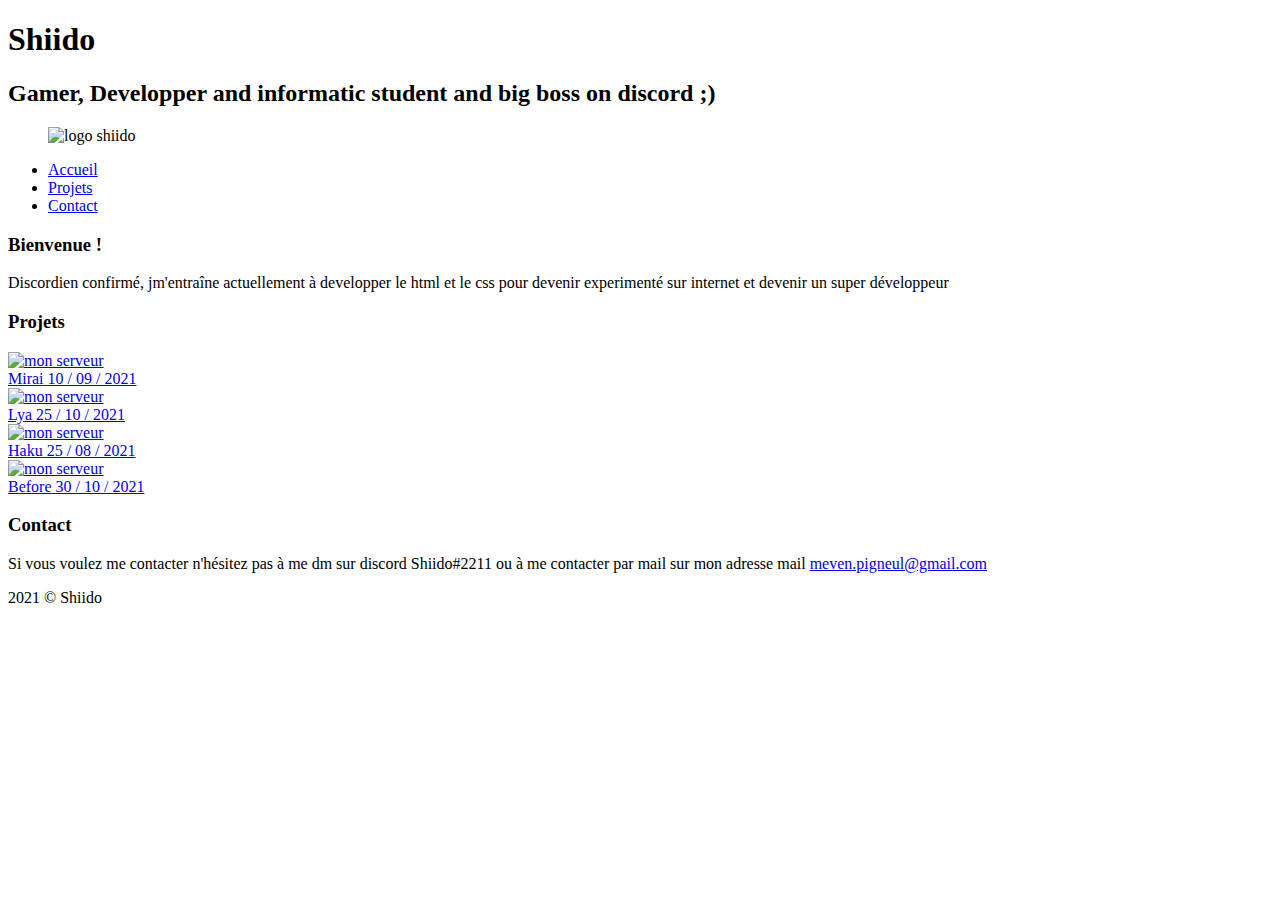
==== index.html @ 20fcb3d8 "Create index.html" ====
<!DOCTYPE html>

<!-- <html>Propriété de la page -->

<head>
    <meta charset="utf-8">
    <title>Shiido | discord</title>
    <link rel="stylesheet" type="text/css" href="design/style.css">

</head>

<!-- corps de la page -->

<body>
    <!-- entête -->
    <header>
        <!-- Prenom et nom -->
        <h1>Shiido</h1>
        <!-- span -->
        <span class="separator"></span>
        <!-- statut -->
        <h2>Gamer, Developper and informatic student and big boss on discord ;) </h2>

        <!-- logo -->
        <figure>
            <img src="../tutohtml/image/static.png" alt="logo shiido" title="Ceci est mon logo" id="logo" />
            <figcaption></figcaption>
        </figure>
    </header>

    <!-- menu -->
    <nav>
        <ul>

            <li><a href="index.html" title="Accueil" target="_blank">Accueil</a></li>
            <li><a href="#projets">Projets</a></a></li>
            <li><a href="#contact">Contact</a></li>
        </ul>
    </nav>

    <!--<em></em> : Les éléments peu importants.
        <strong></strong> les éléments importants.
        <mark></mark>: marquer le texte pour accentuer l'attention des gens.
        <i></i>: pour mettre en italique.
        <b></b>: Pour mettre en gras.
        <u></u>: souligner -->
    <div class='contener'>
        <!-- Présentation -->
        <section>
            <h3>Bienvenue !</h3>
            <!-- description -->
            <p>Discordien confirmé, jm'entraîne actuellement à developper le html et le css pour
                devenir experimenté sur internet et devenir un super développeur</p>

        </section>

        <section>
            <h3>Projets</h3>

            <!-- conteneur -->
            <div id="projet">

                <!-- projet -->
                <div class="projets">
                    <a href="project.html">
                        <div class="picture">
                            <img src="../tutohtml/serv/mirai.jpg" alt="mon serveur">
                        </div>
                        <span>Mirai</span>
                        <span class="date-project">10 / 09 / 2021</span>
                    </a>

                </div>
                <!-- projet 2 -->
                <div class="projets">
                    <a href="project.html">
                        <div class="picture">
                            <img src="../tutohtml/serv/lya.jpg" alt="mon serveur">
                        </div>
                        <span>Lya</span>
                        <span class="date-project">25 / 10 / 2021</span>
                    </a>

                </div>
                <!-- projet 3 -->
                <div class="projets">
                    <a href="project.html">
                        <div class="picture">
                            <img src="../tutohtml/serv/hakuuu.jpg" alt="mon serveur" logo="haku">
                        </div>
                        <span>Haku</span>
                        <span class="date-project">25 / 08 / 2021</span>
                    </a>

                </div>
                <!-- projet 4 -->
                <div class="projets">
                    <a href="project.html">
                        <div class="picture">
                            <img src="../tutohtml/serv/before.jpg" alt="mon serveur">
                        </div>
                        <span>Before</span>
                        <span class="date-project">30 / 10 / 2021</span>
                    </a>

                </div>
            </div>
        </section>

        <section>
            <h3>Contact</h3>
            <div id="contact">
                <!-- description -->
                <p>Si vous voulez me contacter n'hésitez pas à me dm sur discord Shiido#2211 ou à me contacter par mail
                    sur
                    mon
                    adresse mail <a href="mailto:meven.pigneul@gmail.com">meven.pigneul@gmail.com</a></p>
            </div>

        </section>
    </div>

    <!-- footer -->
    <footer>
        <span>2021 © Shiido </span>
    </footer>



</body>


</html>
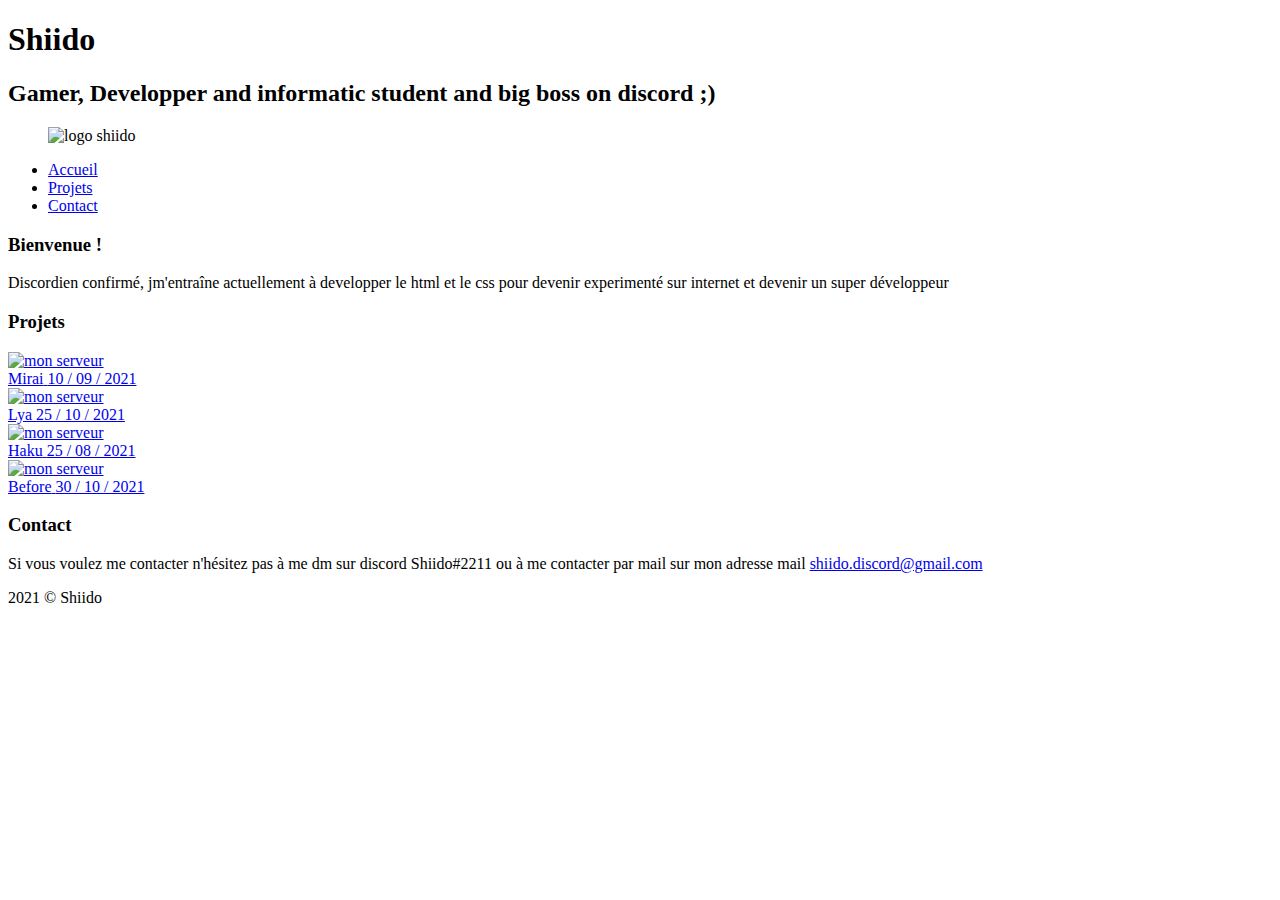
==== commit b1618a45: "Update index.html" ====
--- a/index.html
+++ b/index.html
@@ -114,7 +114,7 @@
                 <p>Si vous voulez me contacter n'hésitez pas à me dm sur discord Shiido#2211 ou à me contacter par mail
                     sur
                     mon
-                    adresse mail <a href="mailto:meven.pigneul@gmail.com">meven.pigneul@gmail.com</a></p>
+                    adresse mail <a href="mailto:shiido.discord@gmail.com">shiido.discord@gmail.com</a></p>
             </div>
 
         </section>
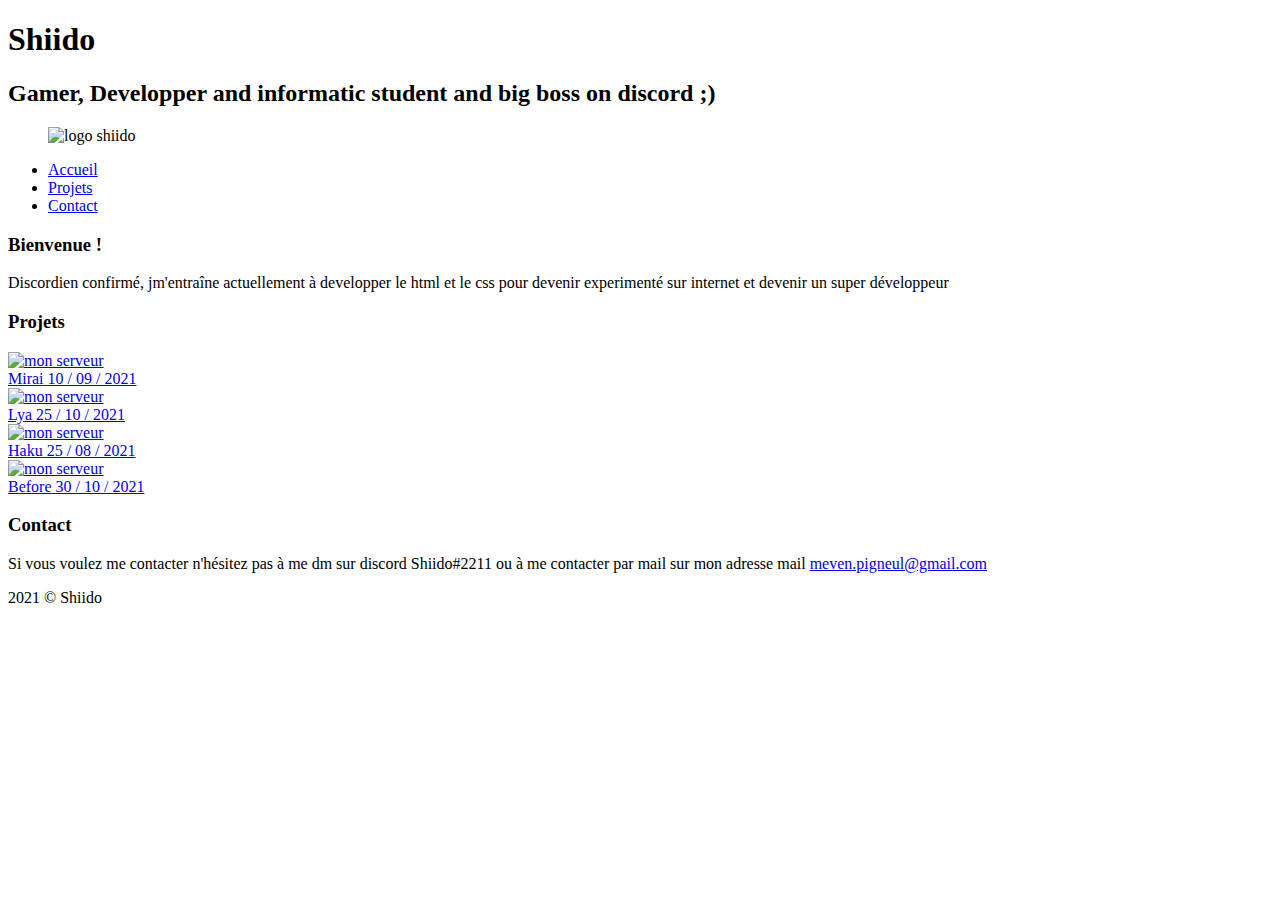
==== commit 5ce99a27: "Add files via upload" ====
--- a/index.html
+++ b/index.html
@@ -1,133 +1,133 @@
-<!DOCTYPE html>
-
-<!-- <html>Propriété de la page -->
-
-<head>
-    <meta charset="utf-8">
-    <title>Shiido | discord</title>
-    <link rel="stylesheet" type="text/css" href="design/style.css">
-
-</head>
-
-<!-- corps de la page -->
-
-<body>
-    <!-- entête -->
-    <header>
-        <!-- Prenom et nom -->
-        <h1>Shiido</h1>
-        <!-- span -->
-        <span class="separator"></span>
-        <!-- statut -->
-        <h2>Gamer, Developper and informatic student and big boss on discord ;) </h2>
-
-        <!-- logo -->
-        <figure>
-            <img src="../tutohtml/image/static.png" alt="logo shiido" title="Ceci est mon logo" id="logo" />
-            <figcaption></figcaption>
-        </figure>
-    </header>
-
-    <!-- menu -->
-    <nav>
-        <ul>
-
-            <li><a href="index.html" title="Accueil" target="_blank">Accueil</a></li>
-            <li><a href="#projets">Projets</a></a></li>
-            <li><a href="#contact">Contact</a></li>
-        </ul>
-    </nav>
-
-    <!--<em></em> : Les éléments peu importants.
-        <strong></strong> les éléments importants.
-        <mark></mark>: marquer le texte pour accentuer l'attention des gens.
-        <i></i>: pour mettre en italique.
-        <b></b>: Pour mettre en gras.
-        <u></u>: souligner -->
-    <div class='contener'>
-        <!-- Présentation -->
-        <section>
-            <h3>Bienvenue !</h3>
-            <!-- description -->
-            <p>Discordien confirmé, jm'entraîne actuellement à developper le html et le css pour
-                devenir experimenté sur internet et devenir un super développeur</p>
-
-        </section>
-
-        <section>
-            <h3>Projets</h3>
-
-            <!-- conteneur -->
-            <div id="projet">
-
-                <!-- projet -->
-                <div class="projets">
-                    <a href="project.html">
-                        <div class="picture">
-                            <img src="../tutohtml/serv/mirai.jpg" alt="mon serveur">
-                        </div>
-                        <span>Mirai</span>
-                        <span class="date-project">10 / 09 / 2021</span>
-                    </a>
-
-                </div>
-                <!-- projet 2 -->
-                <div class="projets">
-                    <a href="project.html">
-                        <div class="picture">
-                            <img src="../tutohtml/serv/lya.jpg" alt="mon serveur">
-                        </div>
-                        <span>Lya</span>
-                        <span class="date-project">25 / 10 / 2021</span>
-                    </a>
-
-                </div>
-                <!-- projet 3 -->
-                <div class="projets">
-                    <a href="project.html">
-                        <div class="picture">
-                            <img src="../tutohtml/serv/hakuuu.jpg" alt="mon serveur" logo="haku">
-                        </div>
-                        <span>Haku</span>
-                        <span class="date-project">25 / 08 / 2021</span>
-                    </a>
-
-                </div>
-                <!-- projet 4 -->
-                <div class="projets">
-                    <a href="project.html">
-                        <div class="picture">
-                            <img src="../tutohtml/serv/before.jpg" alt="mon serveur">
-                        </div>
-                        <span>Before</span>
-                        <span class="date-project">30 / 10 / 2021</span>
-                    </a>
-
-                </div>
-            </div>
-        </section>
-
-        <section>
-            <h3>Contact</h3>
-            <div id="contact">
-                <!-- description -->
-                <p>Si vous voulez me contacter n'hésitez pas à me dm sur discord Shiido#2211 ou à me contacter par mail
-                    sur
-                    mon
-                    adresse mail <a href="mailto:shiido.discord@gmail.com">shiido.discord@gmail.com</a></p>
-            </div>
-
-        </section>
-    </div>
-
-    <!-- footer -->
-    <footer>
-        <span>2021 © Shiido </span>
-    </footer>
-
-
-
-</body>
-
-
-</html>
+<!DOCTYPE html>
+
+<!-- <html>Propriété de la page -->
+
+<head>
+    <meta charset="utf-8">
+    <title>Shiido | discord</title>
+    <link rel="stylesheet" type="text/css" href="design/style.css">
+
+</head>
+
+<!-- corps de la page -->
+
+<body>
+    <!-- entête -->
+    <header>
+        <!-- Prenom et nom -->
+        <h1>Shiido</h1>
+        <!-- span -->
+        <span class="separator"></span>
+        <!-- statut -->
+        <h2>Gamer, Developper and informatic student and big boss on discord ;) </h2>
+
+        <!-- logo -->
+        <figure>
+            <img src="../tutohtml/image/static.png" alt="logo shiido" title="Ceci est mon logo" id="logo" />
+            <figcaption></figcaption>
+        </figure>
+    </header>
+
+    <!-- menu -->
+    <nav>
+        <ul>
+
+            <li><a href="index.html" title="Accueil" target="_blank">Accueil</a></li>
+            <li><a href="#projets">Projets</a></a></li>
+            <li><a href="#contact">Contact</a></li>
+        </ul>
+    </nav>
+
+    <!--<em></em> : Les éléments peu importants.
+        <strong></strong> les éléments importants.
+        <mark></mark>: marquer le texte pour accentuer l'attention des gens.
+        <i></i>: pour mettre en italique.
+        <b></b>: Pour mettre en gras.
+        <u></u>: souligner -->
+    <div class='contener'>
+        <!-- Présentation -->
+        <section>
+            <h3>Bienvenue !</h3>
+            <!-- description -->
+            <p>Discordien confirmé, jm'entraîne actuellement à developper le html et le css pour
+                devenir experimenté sur internet et devenir un super développeur</p>
+
+        </section>
+
+        <section>
+            <h3>Projets</h3>
+
+            <!-- conteneur -->
+            <div id="projet">
+
+                <!-- projet -->
+                <div class="projets">
+                    <a href="project.html">
+                        <div class="picture">
+                            <img src="../tutohtml/serv/mirai.jpg" alt="mon serveur">
+                        </div>
+                        <span>Mirai</span>
+                        <span class="date-project">10 / 09 / 2021</span>
+                    </a>
+
+                </div>
+                <!-- projet 2 -->
+                <div class="projets">
+                    <a href="project.html">
+                        <div class="picture">
+                            <img src="../tutohtml/serv/lya.jpg" alt="mon serveur">
+                        </div>
+                        <span>Lya</span>
+                        <span class="date-project">25 / 10 / 2021</span>
+                    </a>
+
+                </div>
+                <!-- projet 3 -->
+                <div class="projets">
+                    <a href="project.html">
+                        <div class="picture">
+                            <img src="../tutohtml/serv/hakuuu.jpg" alt="mon serveur" logo="haku">
+                        </div>
+                        <span>Haku</span>
+                        <span class="date-project">25 / 08 / 2021</span>
+                    </a>
+
+                </div>
+                <!-- projet 4 -->
+                <div class="projets">
+                    <a href="project.html">
+                        <div class="picture">
+                            <img src="../tutohtml/serv/before.jpg" alt="mon serveur">
+                        </div>
+                        <span>Before</span>
+                        <span class="date-project">30 / 10 / 2021</span>
+                    </a>
+
+                </div>
+            </div>
+        </section>
+
+        <section>
+            <h3>Contact</h3>
+            <div id="contact">
+                <!-- description -->
+                <p>Si vous voulez me contacter n'hésitez pas à me dm sur discord Shiido#2211 ou à me contacter par mail
+                    sur
+                    mon
+                    adresse mail <a href="mailto:meven.pigneul@gmail.com">meven.pigneul@gmail.com</a></p>
+            </div>
+
+        </section>
+    </div>
+
+    <!-- footer -->
+    <footer>
+        <span>2021 © Shiido </span>
+    </footer>
+
+
+
+</body>
+
+
+</html>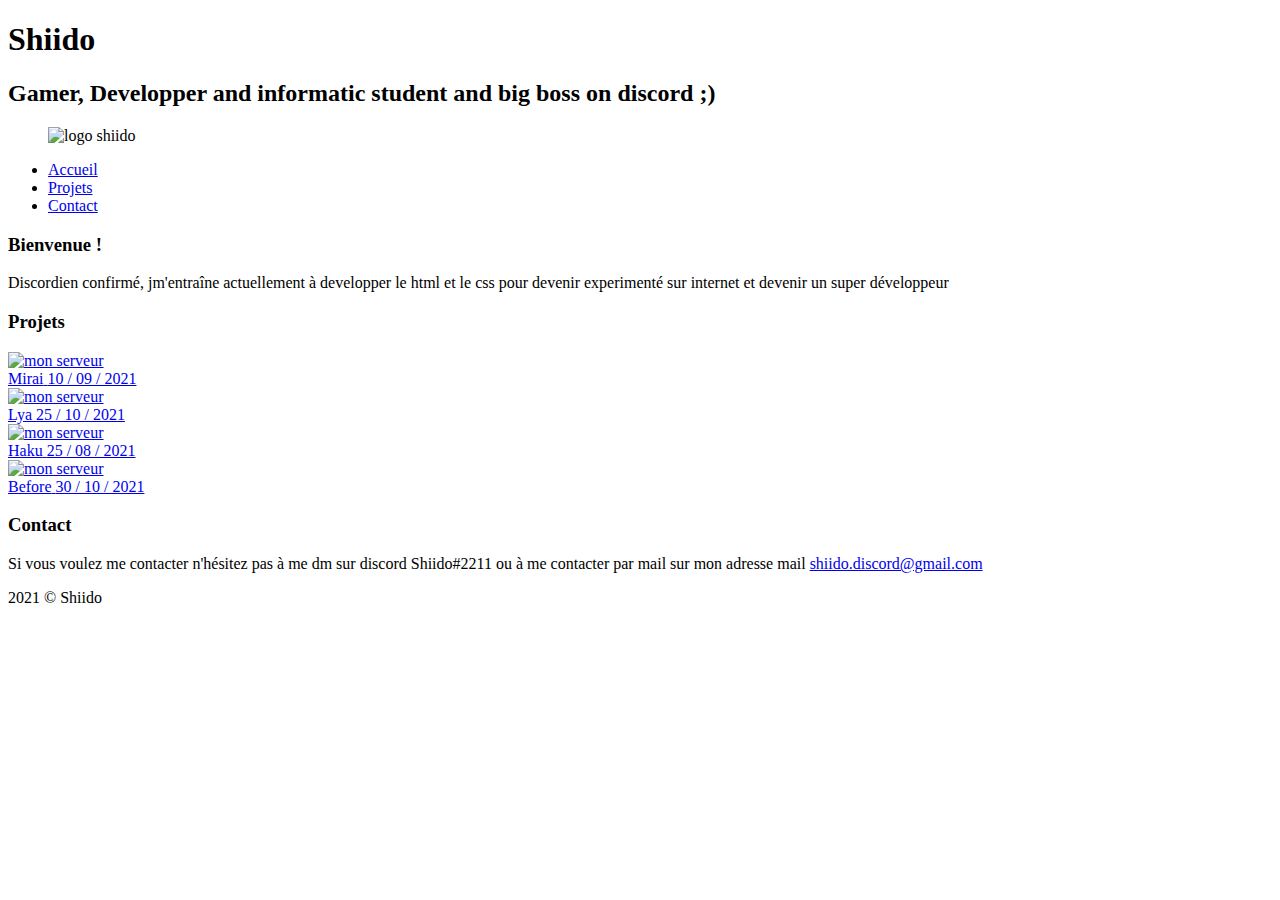
==== commit ac7f6a14: "Update index.html" ====
--- a/index.html
+++ b/index.html
@@ -114,7 +114,7 @@
                 <p>Si vous voulez me contacter n'hésitez pas à me dm sur discord Shiido#2211 ou à me contacter par mail
                     sur
                     mon
-                    adresse mail <a href="mailto:meven.pigneul@gmail.com">meven.pigneul@gmail.com</a></p>
+                    adresse mail <a href="mailto:shiido.discord@gmail.com">shiido.discord@gmail.com</a></p>
             </div>
 
         </section>
@@ -130,4 +130,4 @@
 </body>
 
 
-</html>+</html>
